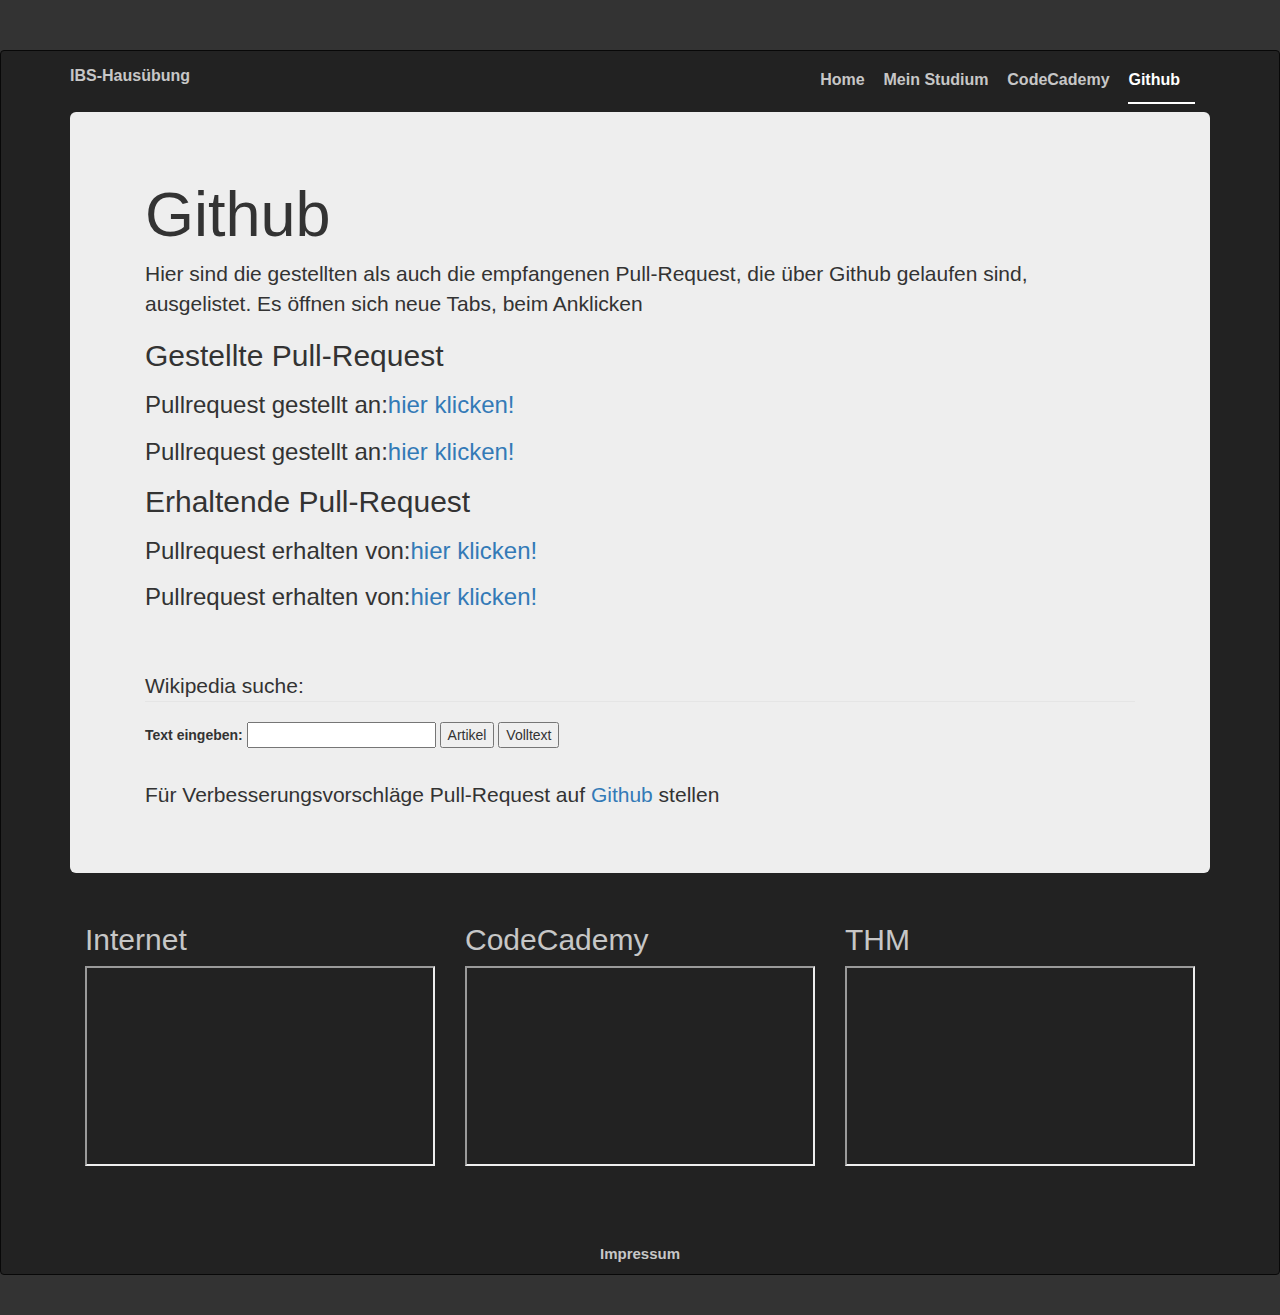
==== git.html @ a6c6a9a4 "Website überarbeitet" ====
<!DOCTYPE html>
<html lang="en">
  <head>
    <meta charset="utf-8">
    <meta http-equiv="X-UA-Compatible" content="IE=edge">
    <meta name="viewport" content="width=device-width, initial-scale=1">
    <meta name="description" content="">
    <meta name="author" content="">

    <link rel="icon" href="../../favicon.ico">

    <title>Startseite</title>


     <link rel="stylesheet" href="https://maxcdn.bootstrapcdn.com/bootstrap/3.3.6/css/bootstrap.min.css" crossorigin="anonymous">
     <link href="../../assets/css/ie10-viewport-bug-workaround.css" rel="stylesheet">
     <link href="style.css" rel="stylesheet">

    <script src="../../assets/js/ie-emulation-modes-warning.js"></script>


  </head>

  <body>

   <nav class="navbar navbar-inverse">
      <div class="container">
        <div class="navbar-header">
          <button type="button" class="navbar-toggle collapsed" data-toggle="collapse" data-target="#navbar" aria-expanded="false" aria-controls="navbar">
            <span class="sr-only">Toggle navigation</span>
            <span class="icon-bar"></span>
            <span class="icon-bar"></span>
            <span class="icon-bar"></span>
          </button>
            <div class="navbar-brand"><!--Positioon Tag on top of Border-->
                  <p class="title">IBS-Haus&uuml;bung</p>
              </div>
        </div>


     <div id="navbar" class="navbar-collapse collapse">
          <form class="navbar-form navbar-right">

            <div class="form-group">
               <ul class="nav masthead-nav">
                  <li><a href="index.html">Home</a></li>
               </ul>
            </div><!--/div form-group-->

            <div class="form-group">
               <ul class="nav masthead-nav">
                  <li><a href="Stud.html">Mein Studium</a></li>
               </ul>
            </div>  <!--/div form-group-->

            <div class="form-group">
               <ul class="nav masthead-nav">
                    <li><a href="https://www.codecademy.com/ReinerZufall" target="_blank">CodeCademy</a></li>
               </ul>
            </div><!--/div form-group-->

            <div class="form-group">
               <ul class="nav masthead-nav">
                  <li class="active"><a href="git.html">Github</a></li>
               </ul>
            </div>  <!--/div form-group-->


          </form>
       </div><!--/.navbar-collaps-->



    <div class="jumbotron">
      <div class="container">


      <h1>Github</h1>
      <p>Hier sind die gestellten als auch die empfangenen Pull-Request, die &uuml;ber Github gelaufen sind, ausgelistet. Es &ouml;ffnen sich neue Tabs, beim Anklicken </p>

        <h2>Gestellte Pull-Request</h2>
        <h3>Pullrequest gestellt an:<a href="https://github.com/florianjokeit/ibshue/pull/2" target="_blank">hier klicken!</a></h3>
        <h3>Pullrequest gestellt an:<a href="https://github.com/DerLord/veit/pull/1" target="_blank">hier klicken!</a></h3>

        <h2>Erhaltende Pull-Request</h2>
        <h3>Pullrequest erhalten von:<a href="https://github.com/ReinerZufall159/ibs/pull/2" target="_blank">hier klicken!</a></h3>
        <h3>Pullrequest erhalten von:<a href="https://github.com/ReinerZufall159/ibs/pull/1" target="_blank">hier klicken!</a></h3>



        <div class="suche">
          <form action="http://de.wikipedia.org/wiki/Spezial:Suche">
             <fieldset>
                <legend>Wikipedia suche:</legend>
                 <label for="search">Text eingeben:</label>
                 <input type="text"   name="search" id="search" value="" />
                 <input type="submit" name="go" value="Artikel"/>
                 <input type="submit" name="fulltext" value="Volltext" />
             </fieldset>
          </form>
        </div>  <!-- /div suche -->

         <div class="git">
            <p>F&uuml;r Verbesserungsvorschl&auml;ge Pull-Request auf <a href="https://github.com/ReinerZufall159/ibs" target="_blank">Github</a> stellen </p>
          </div> <!-- /div git -->

      </div>   <!-- /div container -->
    </div>    <!-- /div jumbotron -->

    <div class="container">

      <!--<div class="row"> -->

        <div class="col-md-4">
          <h2>Internet</h2>
          <p><iframe width="350" height="200" src="https://www.youtube.com/embed/8PNRrOGJqUI" allowfullscreen></iframe></p>
        </div> <!-- /div col-md-4 -->

         <div class="col-md-4">
          <h2>CodeCademy</h2>
          <p><iframe width="350" height="200" src="https://www.youtube.com/embed/4AukNDrAjeM" allowfullscreen></iframe></p>
         </div> <!-- /div col-md-4 -->

        <div class="col-md-4">
          <h2>THM</h2>
          <p><iframe width="350" height="200" src="https://www.youtube.com/embed/HMVXeTpRWLM" allowfullscreen></iframe></p>
        </div> <!-- /div col-md-4 -->


         </div> <!-- /container -->

      <footer>
       <div class ="impress">
        <p><a href="Impressum.html">Impressum</a></p>
       </div><!-- /div impress -->
      </footer>

       </div> <!-- /container -->

     </nav>

    <script src="https://ajax.googleapis.com/ajax/libs/jquery/1.11.3/jquery.min.js"></script>
    <script>window.jQuery || document.write('<script src="../../assets/js/vendor/jquery.min.js"><\/script>')</script>
    <script src="../../dist/js/bootstrap.min.js"></script>
    <script src="../../assets/js/ie10-viewport-bug-workaround.js"></script>
  </body>
</html>
---- style.css ----
/* Move down content because we have a fixed navbar that is 50px tall */
body {
  padding-top: 50px;
  padding-bottom: 20px;
  overflow-y:scroll

}

 body{
   background-color: #333;
 }

.masthead-nav > li {
  display: inline-block;
}
.masthead-nav > li + li {
  margin-left: 20px;

}
.masthead-nav > li > a {
  padding-right: 15px;
  padding-left: 0px;
  font-size: 16px;
  font-weight: bold;
  color: #fff; /* IE8 proofing */
  color: rgba(255,255,255,.75);
  border-bottom: 2px solid transparent;

}
.masthead-nav > li > a:hover,
.masthead-nav > li > a:focus {
  background-color: transparent;
  border-bottom-color: #a9a9a9;
  border-bottom-color: rgba(255,255,255,.25);
}
.masthead-nav > .active > a,
.masthead-nav > .active > a:hover,
.masthead-nav > .active > a:focus {
  color: #fff;
  border-bottom-color: #fff;
}

div.navi {
  margin-left:73%;
}

.form{
 margin-top:20em;
}

div.impress a{
  font-size: 15px;
  font-weight: bold;
  color: #fff; /* IE8 proofing */
  color: rgba(255,255,255,.75);

}

div.impress{
  margin-top: 60px;
  text-align:center;
}

.masthead-brand {
  margin-top: 10px;
  margin-bottom: 10px;
}

.title{
  padding-right: 0px;
  padding-left: 0px;
  font-size: 16px;
  font-weight: bold;
  color: #fff; /* IE8 proofing */
  color: rgba(255,255,255,.75);
  /*border-bottom: 2px solid transparent; */
}

.suche{
 margin-top:60px;
}

div.col-md-4{
  padding-right: 0px;
  padding-left: 0px;
  font-size: 16px;
  font-weight: bold;
  color: #fff; /* IE8 proofing */
  color: rgba(255,255,255,.75);
}

div.git a{
  font-color: black;
  text-decoration: none;
  }

div.git{
  margin-top:30px;
}

div.container a{
 text-decoration:none;
}

div.wave{
 margin-top:20px;
}
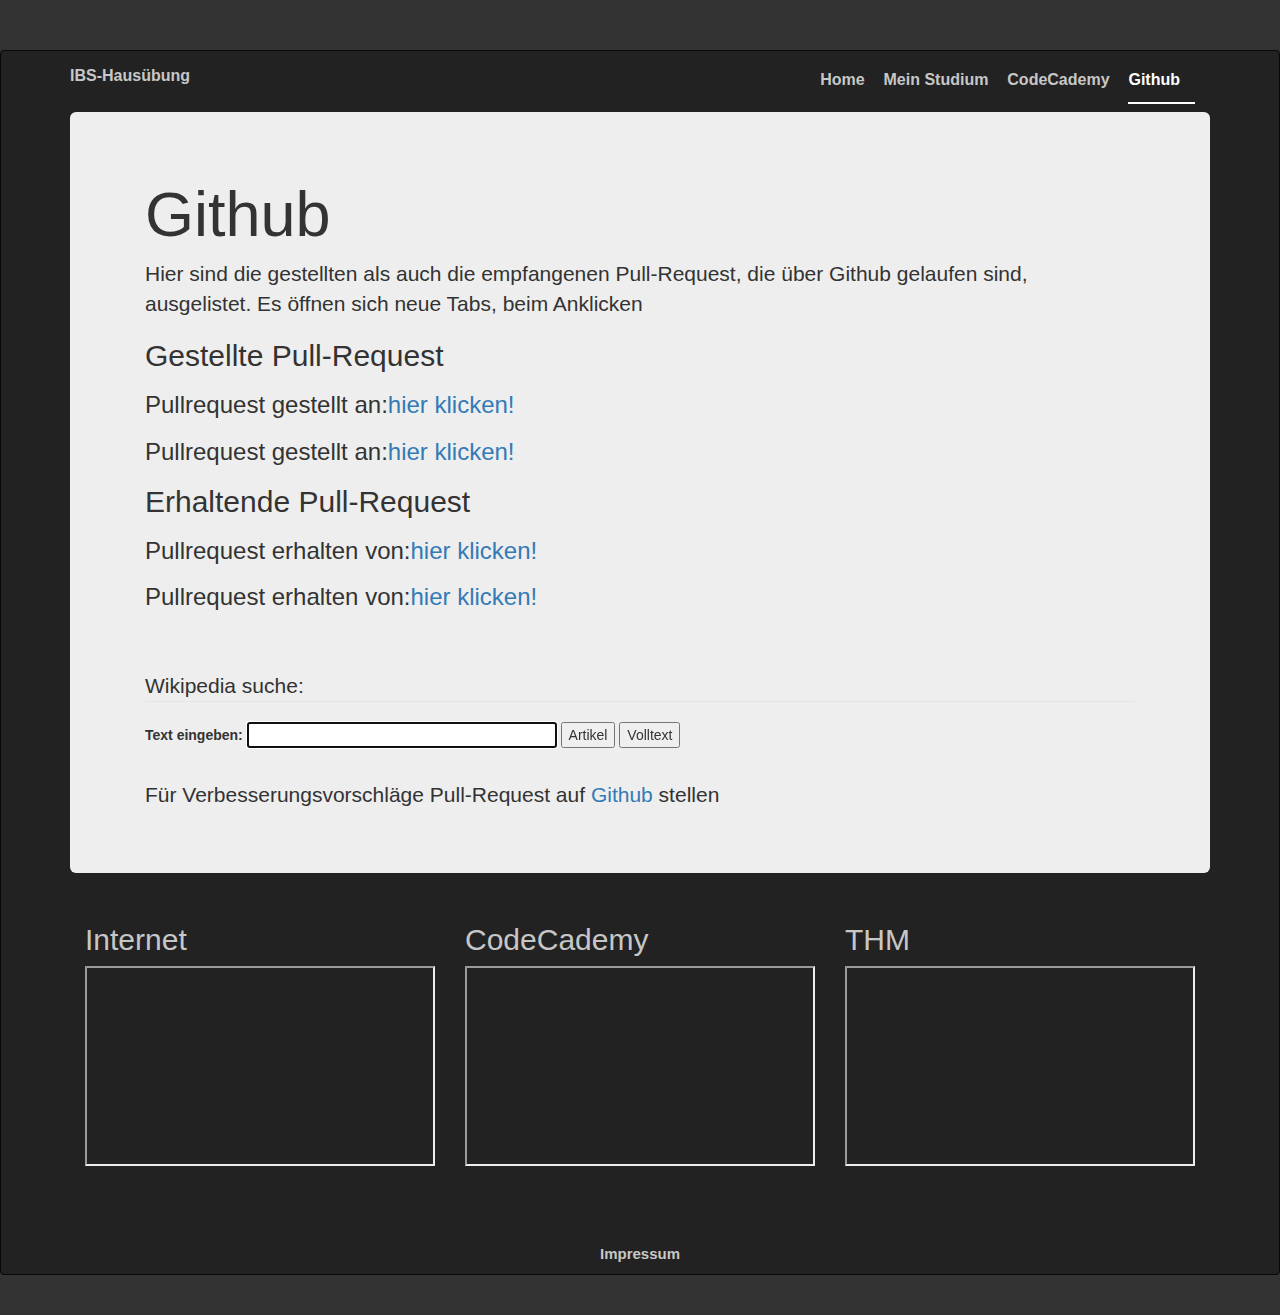
==== commit c4062732: "Suchfeld optimiert" ====
--- a/git.html
+++ b/git.html
@@ -93,7 +93,7 @@
              <fieldset>
                 <legend>Wikipedia suche:</legend>
                  <label for="search">Text eingeben:</label>
-                 <input type="text"   name="search" id="search" value="" />
+                 <input type="text"   name="search" id="search" value="" size="35" autofocus/>
                  <input type="submit" name="go" value="Artikel"/>
                  <input type="submit" name="fulltext" value="Volltext" />
              </fieldset>
@@ -144,4 +144,4 @@
     <script src="../../dist/js/bootstrap.min.js"></script>
     <script src="../../assets/js/ie10-viewport-bug-workaround.js"></script>
   </body>
-</html>+</html>
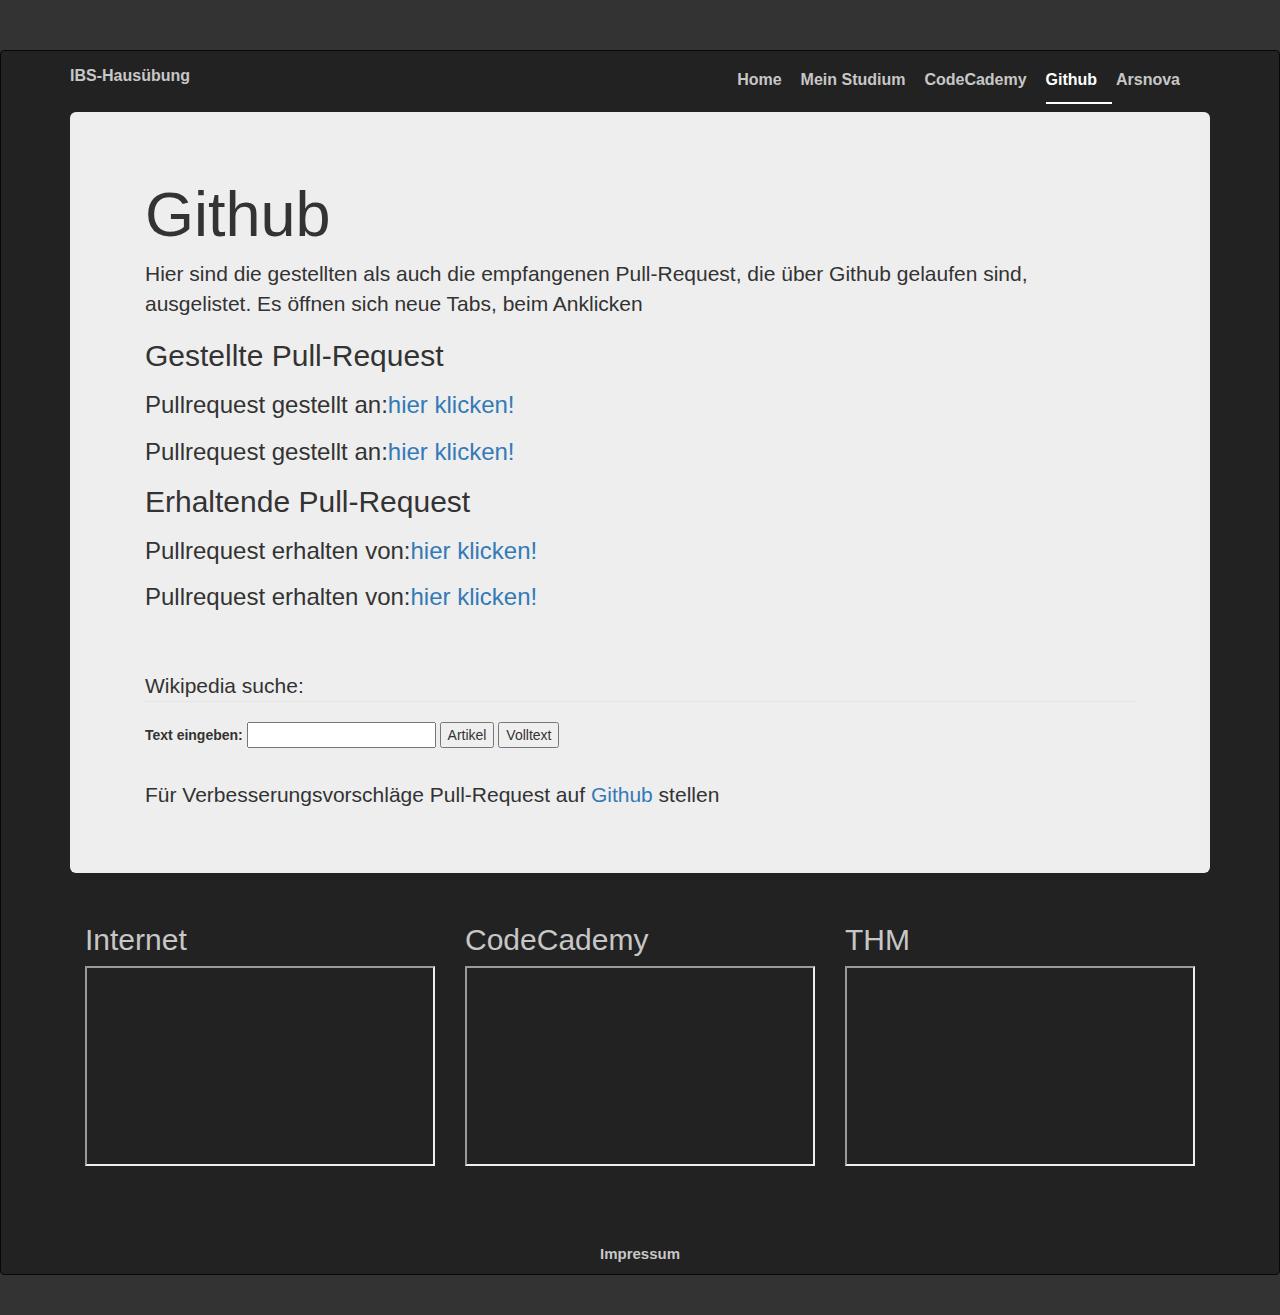
==== commit 52aca694: "webapp, Seite bearbeitet" ====
--- a/git.html
+++ b/git.html
@@ -65,6 +65,11 @@
                </ul>
             </div>  <!--/div form-group-->
 
+            <div class="form-group">
+               <ul class="nav masthead-nav">
+                  <li><a href="ars.html">Arsnova</a></li>
+               </ul>
+            </div> 
 
           </form>
        </div><!--/.navbar-collaps-->
@@ -93,7 +98,7 @@
              <fieldset>
                 <legend>Wikipedia suche:</legend>
                  <label for="search">Text eingeben:</label>
-                 <input type="text"   name="search" id="search" value="" size="35" autofocus/>
+                 <input type="text"   name="search" id="search" value="" />
                  <input type="submit" name="go" value="Artikel"/>
                  <input type="submit" name="fulltext" value="Volltext" />
              </fieldset>
@@ -144,4 +149,4 @@
     <script src="../../dist/js/bootstrap.min.js"></script>
     <script src="../../assets/js/ie10-viewport-bug-workaround.js"></script>
   </body>
-</html>
+</html>--- a/style.css
+++ b/style.css
@@ -104,4 +104,4 @@
 
 div.wave{
  margin-top:20px;
-}+}
